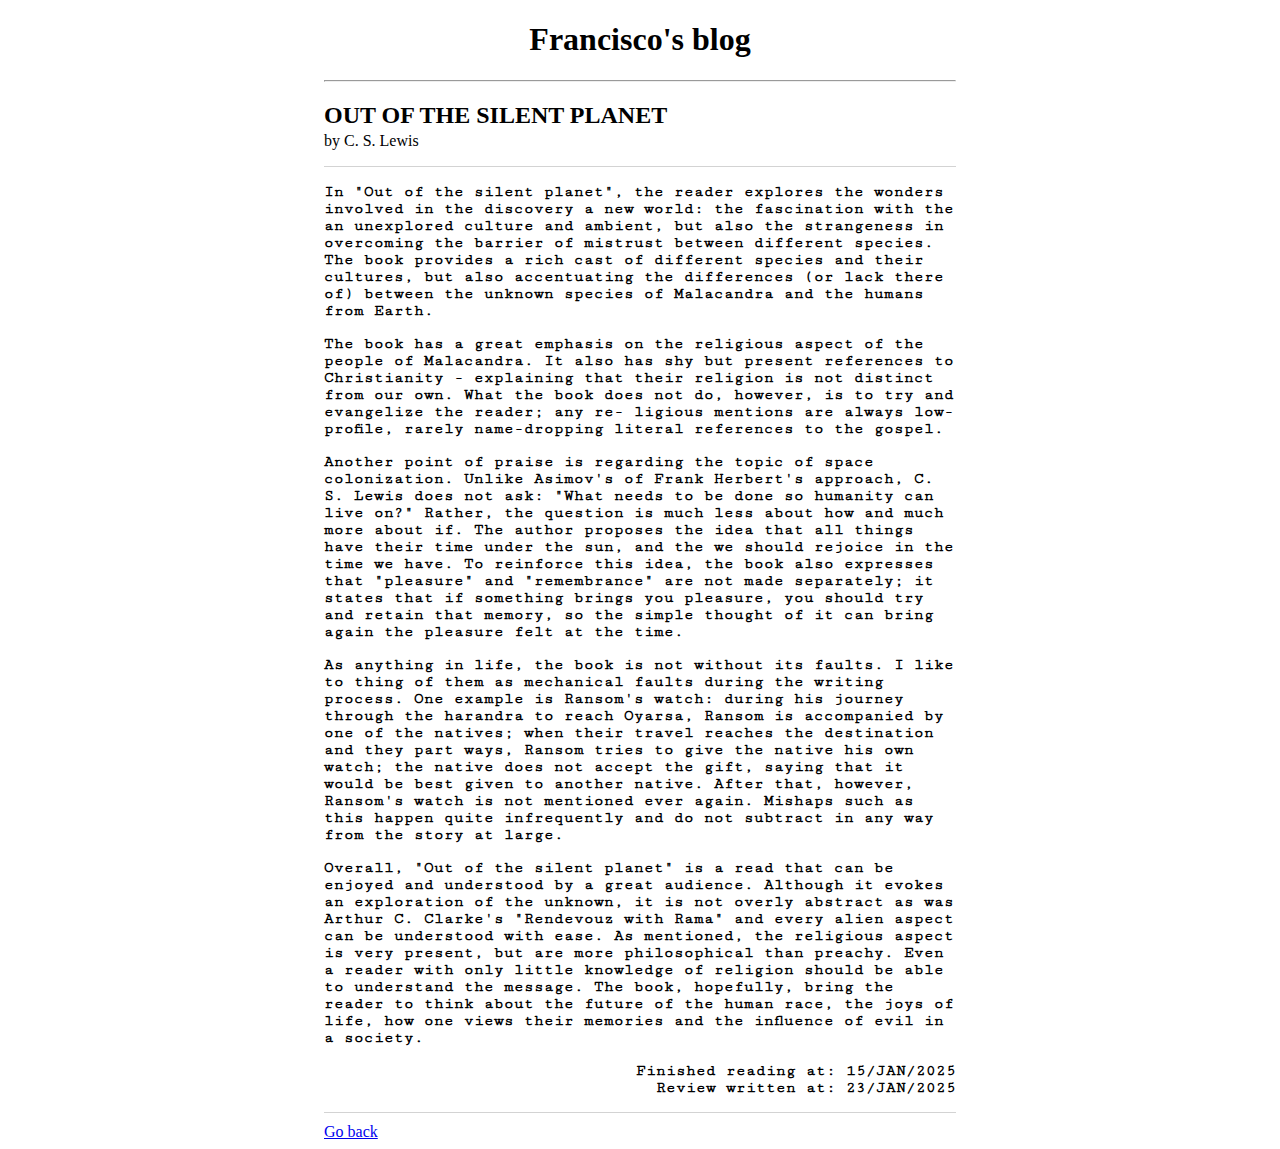
==== publications/cslewis-out-of-the-silent-planet.html @ 9e95f4ec "First publication" ====
<!DOCTYPE html>
<html lang="en">
    <head>
        <meta charset="UTF-8" />
        <title>Francisco's Blog</title>
        <link rel="preconnect" href="https://fonts.googleapis.com">
        <link rel="preconnect" href="https://fonts.gstatic.com" crossorigin>
        <link href="https://fonts.googleapis.com/css2?family=Cutive+Mono&display=swap" rel="stylesheet">
        <link rel="stylesheet" href="../styles.css">
        <link rel="stylesheet" href="publications.css">
    </head>
    <body>
        <div id="wrapper">
            <h1 id="page-title">Francisco's blog</h1>
            <hr />
            <h2 class="book-title">Out of the silent planet</h2>
            <p class="book-author">by C. S. Lewis</p>
            <div class="publication">
                <p class="review-paragraph">
                    In "Out of the silent planet", the reader explores the wonders involved in the discovery a new 
                    world: the fascination with the an unexplored culture and ambient, but also the strangeness in
                    overcoming the barrier of mistrust between different species. The book provides a rich cast of
                    different species and their cultures, but also accentuating the differences (or lack there of) 
                    between the unknown species of Malacandra and the humans from Earth.
                </p>
                <p class="review-paragraph">
                    The book has a great emphasis on the religious aspect of the people of Malacandra. It also has
                    shy but present references to Christianity - explaining that their religion is not distinct 
                    from our own. What the book does not do, however, is to try and evangelize the reader; any re-
                    ligious mentions are always low-profile, rarely name-dropping literal references to the gospel.
                </p>
                <p class="review-paragraph">
                    Another point of praise is regarding the topic of space colonization. Unlike Asimov's of Frank
                    Herbert's approach, C. S. Lewis does not ask: "What needs to be done so humanity can live on?"
                    Rather, the question is much less about how and much more about if. The author proposes the 
                    idea that all things have their time under the sun, and the we should rejoice in the time we 
                    have. To reinforce this idea, the book also expresses that "pleasure" and "remembrance" are 
                    not made separately; it states that if something brings you pleasure, you should try and
                    retain that memory, so the simple thought of it can bring again the pleasure felt at the time.
                </p>
                <p class="review-paragraph">
                    As anything in life, the book is not without its faults. I like to thing of them as mechanical
                    faults during the writing process. One example is Ransom's watch: during his journey through
                    the harandra to reach Oyarsa, Ransom is accompanied by one of the natives; when their travel
                    reaches the destination and they part ways, Ransom tries to give the native his own watch; the
                    native does not accept the gift, saying that it would be best given to another native. After
                    that, however, Ransom's watch is not mentioned ever again. Mishaps such as this happen quite
                    infrequently and do not subtract in any way from the story at large.
                </p>
                <p class="review-paragraph">
                    Overall, "Out of the silent planet" is a read that can be enjoyed and understood by a great
                    audience. Although it evokes an exploration of the unknown, it is not overly abstract as was
                    Arthur C. Clarke's "Rendevouz with Rama" and every alien aspect can be understood with ease.
                    As mentioned, the religious aspect is very present, but are more philosophical than preachy. 
                    Even a reader with only little knowledge of religion should be able to understand the message.
                    The book, hopefully, bring the reader to think about the future of the human race, the joys of
                    life, how one views their memories and the influence of evil in a society.
                </p>
                <p class="sign-off">
                    Finished reading at: 15/JAN/2025<br /> 
                    Review written at: 23/JAN/2025
                </p>
            </div>
            <a href="../index.html">Go back</a>
        </div>
    </body>
</html>
---- styles.css ----
#wrapper {
    width: 50%;
    margin-left: 25%;
}

#page-title {
    text-align: center;
}

.publication {
    border: solid lightgray;
    border-width: 3px 0px 0px 0px;
}

.book-title {
    margin-bottom: 3px;
    text-transform: uppercase;
}

.book-author {
    margin-top: 0px;
}
---- publications/publications.css ----
.publication {
    border: solid lightgrey;
    border-width: 1px 0px;
    margin-bottom: 10px;
    font-family: "Cutive Mono", serif;
    font-weight: bold;
}

.sign-off {
    text-align: right;
}

.review-paragraph {
    font-size: 12pt;
}
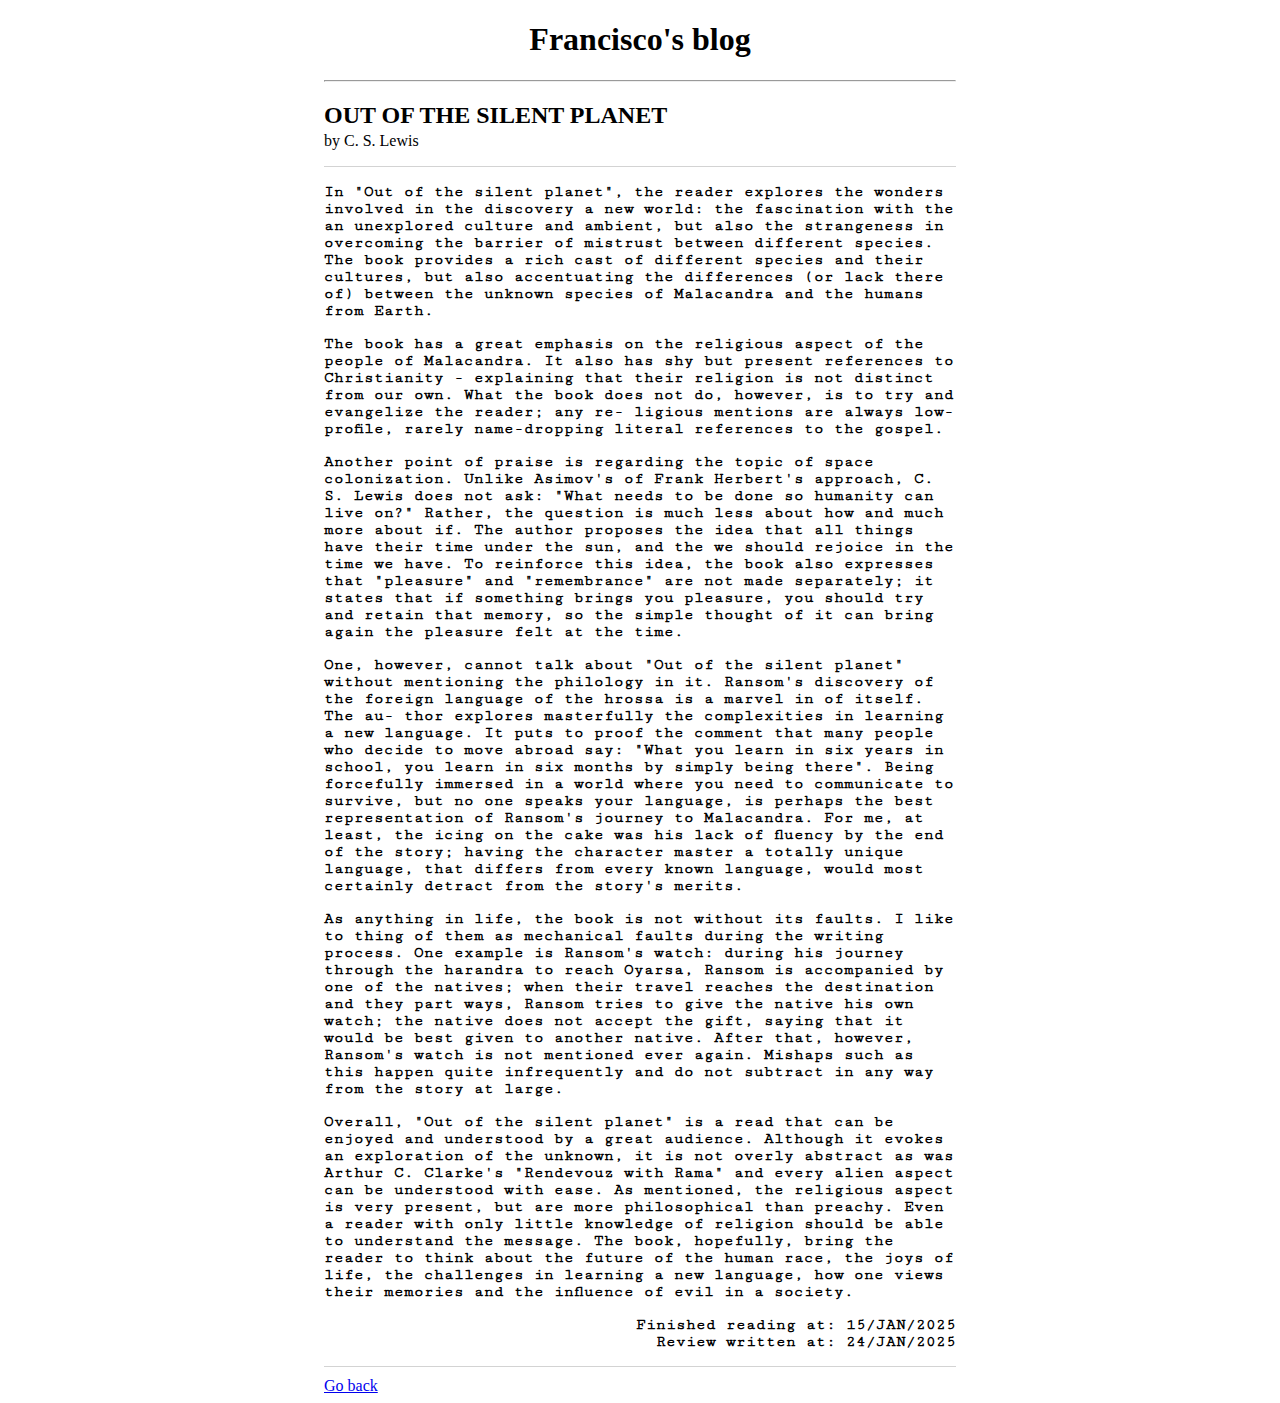
==== commit 9ff36e56: "Complementing the review" ====
--- a/publications/cslewis-out-of-the-silent-planet.html
+++ b/publications/cslewis-out-of-the-silent-planet.html
@@ -39,6 +39,18 @@
                     retain that memory, so the simple thought of it can bring again the pleasure felt at the time.
                 </p>
                 <p class="review-paragraph">
+                    One, however, cannot talk about "Out of the silent planet" without mentioning the philology in
+                    it. Ransom's discovery of the foreign language of the hrossa is a marvel in of itself. The au-
+                    thor explores masterfully the complexities in learning a new language. It puts to proof the
+                    comment that many people who decide to move abroad say: "What you learn in six years in 
+                    school, you learn in six months by simply being there". Being forcefully immersed in a world 
+                    where you need to communicate to survive, but no one speaks your language, is perhaps the best
+                    representation of Ransom's journey to Malacandra. For me, at least, the icing on the cake was 
+                    his lack of fluency by the end of the story; having the character master a totally unique 
+                    language, that differs from every known language, would most certainly detract from the 
+                    story's merits. 
+                </p>
+                <p class="review-paragraph">
                     As anything in life, the book is not without its faults. I like to thing of them as mechanical
                     faults during the writing process. One example is Ransom's watch: during his journey through
                     the harandra to reach Oyarsa, Ransom is accompanied by one of the natives; when their travel
@@ -54,11 +66,12 @@
                     As mentioned, the religious aspect is very present, but are more philosophical than preachy. 
                     Even a reader with only little knowledge of religion should be able to understand the message.
                     The book, hopefully, bring the reader to think about the future of the human race, the joys of
-                    life, how one views their memories and the influence of evil in a society.
+                    life, the challenges in learning a new language, how one views their memories and the influence 
+                    of evil in a society.
                 </p>
                 <p class="sign-off">
                     Finished reading at: 15/JAN/2025<br /> 
-                    Review written at: 23/JAN/2025
+                    Review written at: 24/JAN/2025
                 </p>
             </div>
             <a href="../index.html">Go back</a>
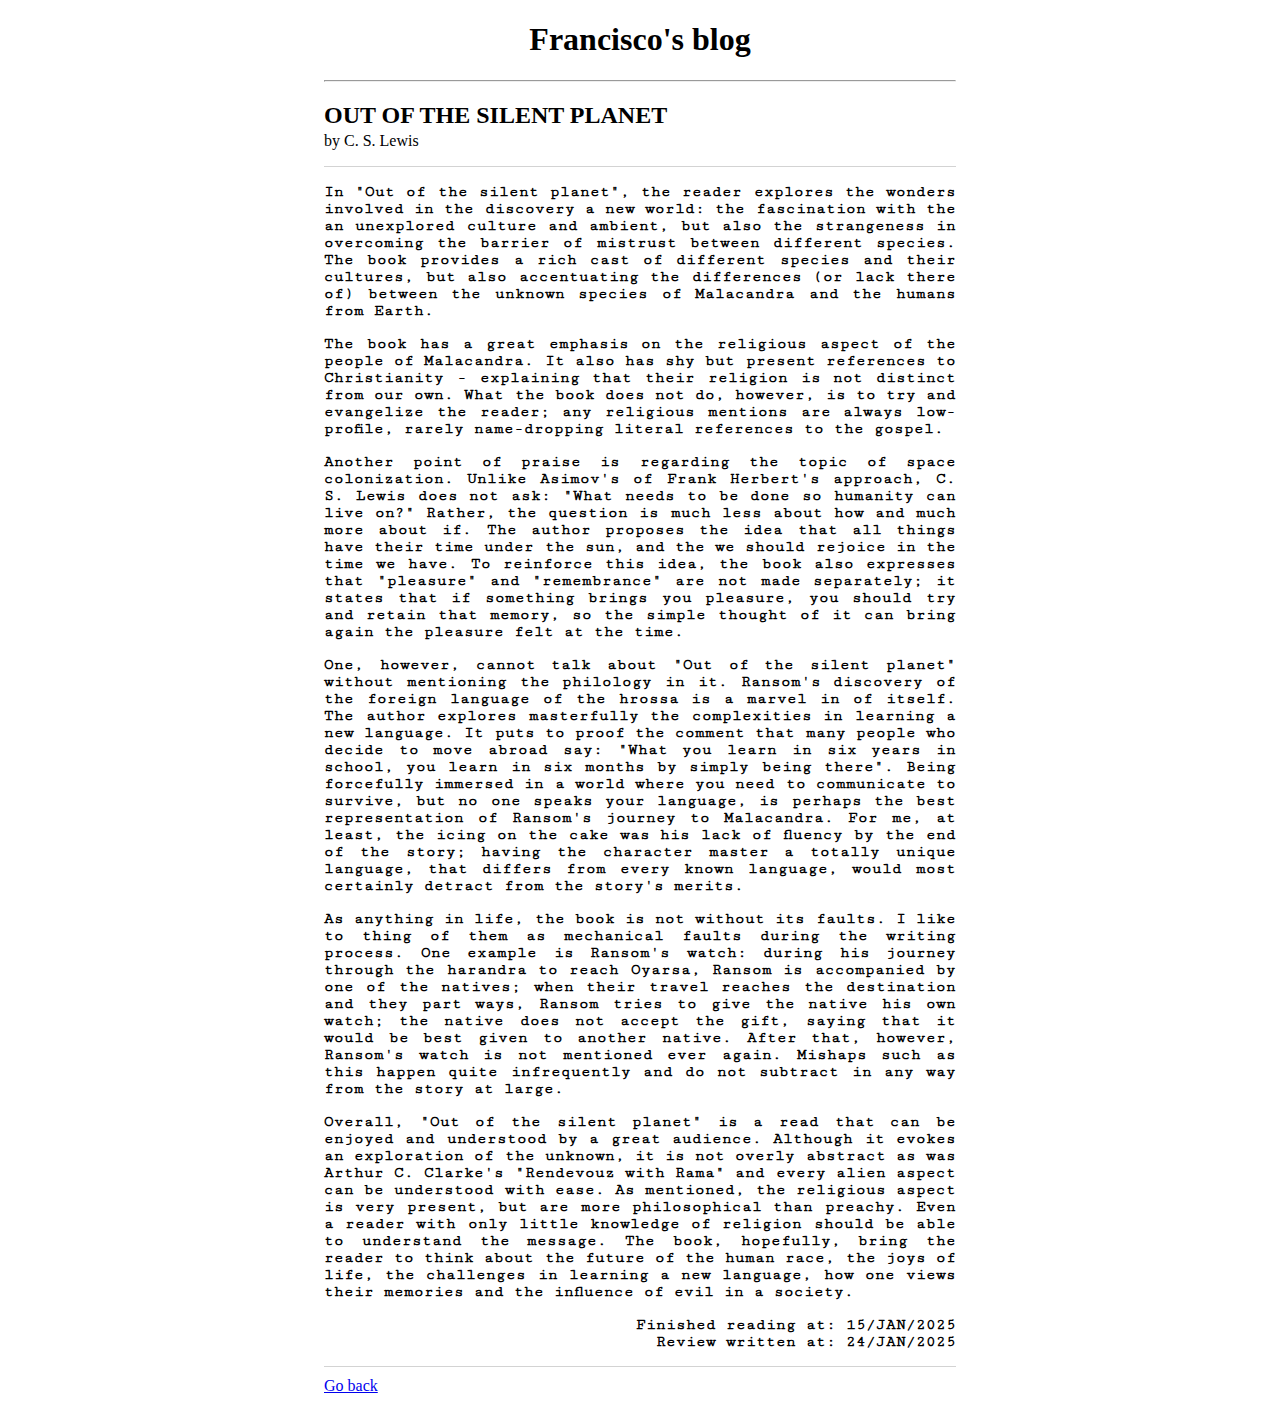
==== commit ebc1be92: "Adding justified text" ====
--- a/publications/cslewis-out-of-the-silent-planet.html
+++ b/publications/cslewis-out-of-the-silent-planet.html
@@ -26,8 +26,8 @@
                 <p class="review-paragraph">
                     The book has a great emphasis on the religious aspect of the people of Malacandra. It also has
                     shy but present references to Christianity - explaining that their religion is not distinct 
-                    from our own. What the book does not do, however, is to try and evangelize the reader; any re-
-                    ligious mentions are always low-profile, rarely name-dropping literal references to the gospel.
+                    from our own. What the book does not do, however, is to try and evangelize the reader; any 
+                    religious mentions are always low-profile, rarely name-dropping literal references to the gospel.
                 </p>
                 <p class="review-paragraph">
                     Another point of praise is regarding the topic of space colonization. Unlike Asimov's of Frank
@@ -40,8 +40,8 @@
                 </p>
                 <p class="review-paragraph">
                     One, however, cannot talk about "Out of the silent planet" without mentioning the philology in
-                    it. Ransom's discovery of the foreign language of the hrossa is a marvel in of itself. The au-
-                    thor explores masterfully the complexities in learning a new language. It puts to proof the
+                    it. Ransom's discovery of the foreign language of the hrossa is a marvel in of itself. The 
+                    author explores masterfully the complexities in learning a new language. It puts to proof the
                     comment that many people who decide to move abroad say: "What you learn in six years in 
                     school, you learn in six months by simply being there". Being forcefully immersed in a world 
                     where you need to communicate to survive, but no one speaks your language, is perhaps the best
--- a/publications/publications.css
+++ b/publications/publications.css
@@ -4,6 +4,7 @@
     margin-bottom: 10px;
     font-family: "Cutive Mono", serif;
     font-weight: bold;
+    text-align: justify;
 }
 
 .sign-off {
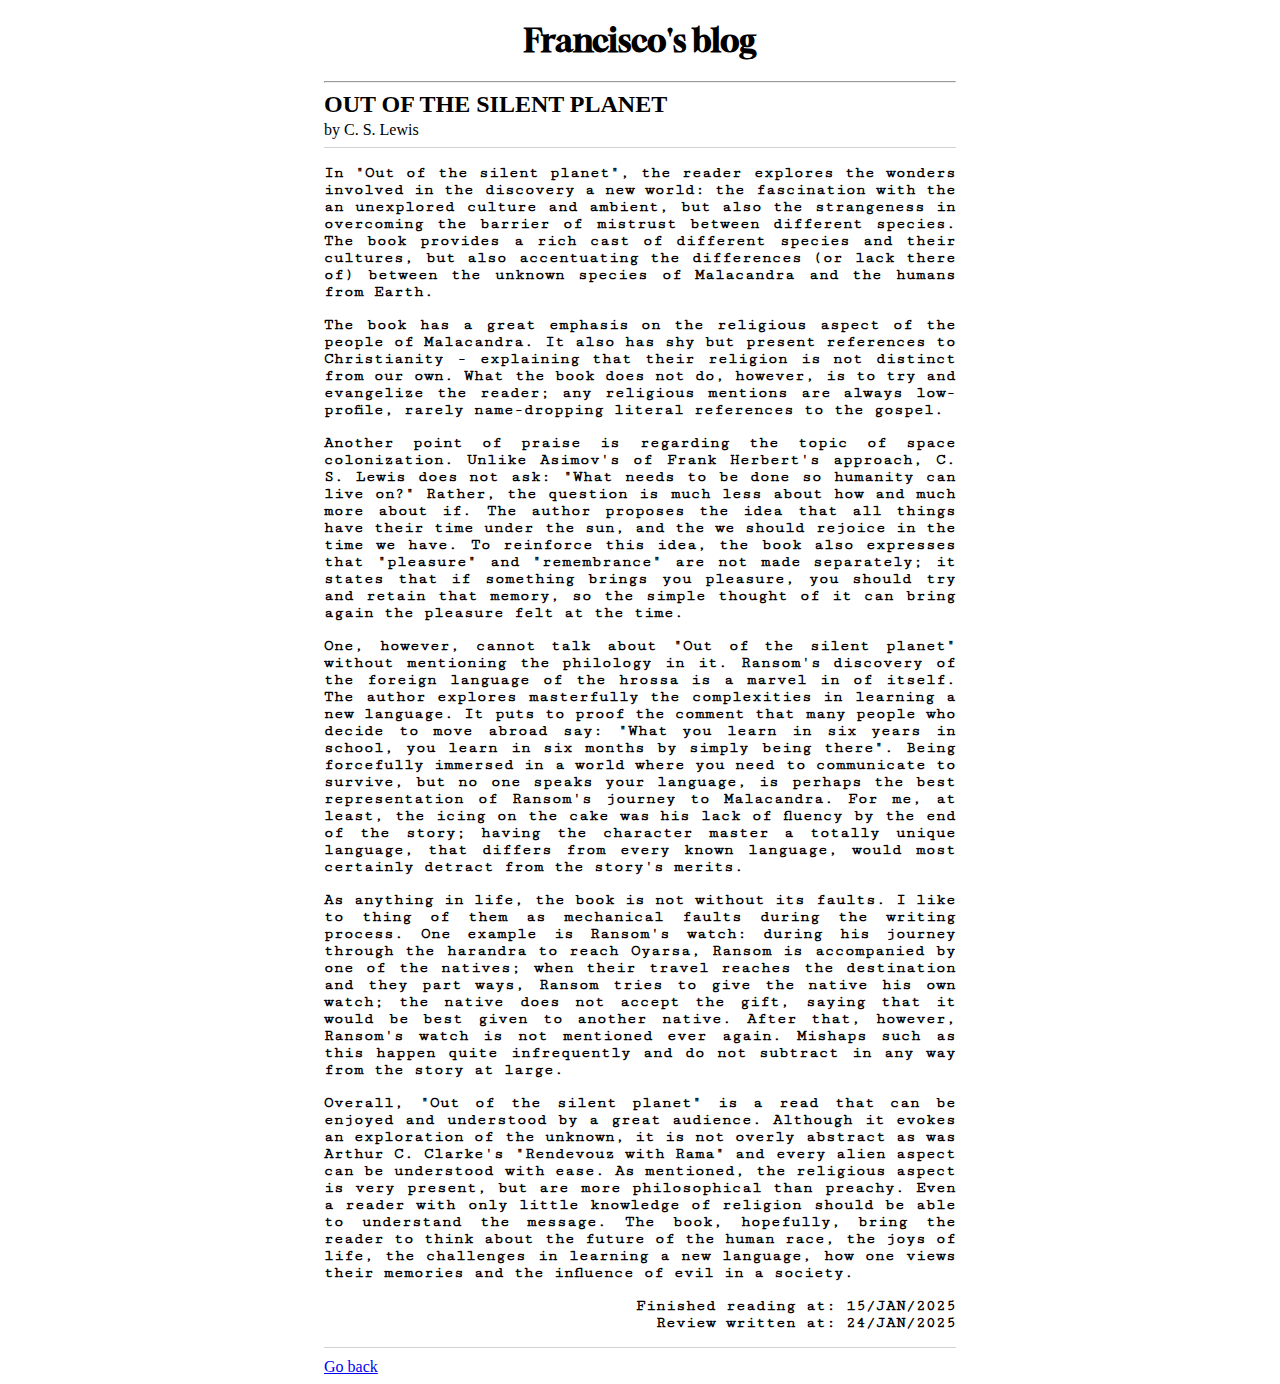
==== commit 773c37db: "Adding font to pages" ====
--- a/publications/cslewis-out-of-the-silent-planet.html
+++ b/publications/cslewis-out-of-the-silent-planet.html
@@ -6,6 +6,7 @@
         <link rel="preconnect" href="https://fonts.googleapis.com">
         <link rel="preconnect" href="https://fonts.gstatic.com" crossorigin>
         <link href="https://fonts.googleapis.com/css2?family=Cutive+Mono&display=swap" rel="stylesheet">
+        <link href="https://fonts.googleapis.com/css2?family=Gloock&display=swap" rel="stylesheet">
         <link rel="stylesheet" href="../styles.css">
         <link rel="stylesheet" href="publications.css">
     </head>
--- a/styles.css
+++ b/styles.css
@@ -5,6 +5,11 @@
 
 #page-title {
     text-align: center;
+    font-family: Gloock, serif;
+}
+
+#page-title, .latest {
+    font-family: Gloock, serif;
 }
 
 .publication {
@@ -14,9 +19,34 @@
 
 .book-title {
     margin-bottom: 3px;
+    margin-top: 5px;
     text-transform: uppercase;
 }
 
 .book-author {
     margin-top: 0px;
+    margin-bottom: 8px
 }
+
+.labels {
+    margin-bottom: 10px;
+}
+
+.labels > label {
+    padding: 3px 6px;
+    border-radius: 10%;
+    text-transform: uppercase;
+    font-family: sans-serif;
+    font-weight: bold;
+    font-size: 10pt;
+}
+
+.book-label {
+    background-color: cadetblue;
+    color: whitesmoke;
+}
+
+.genre-label {
+    background-color: darkviolet;
+    color: whitesmoke;
+}
--- a/publications/publications.css
+++ b/publications/publications.css
@@ -11,6 +11,3 @@
     text-align: right;
 }
 
-.review-paragraph {
-    font-size: 12pt;
-}
